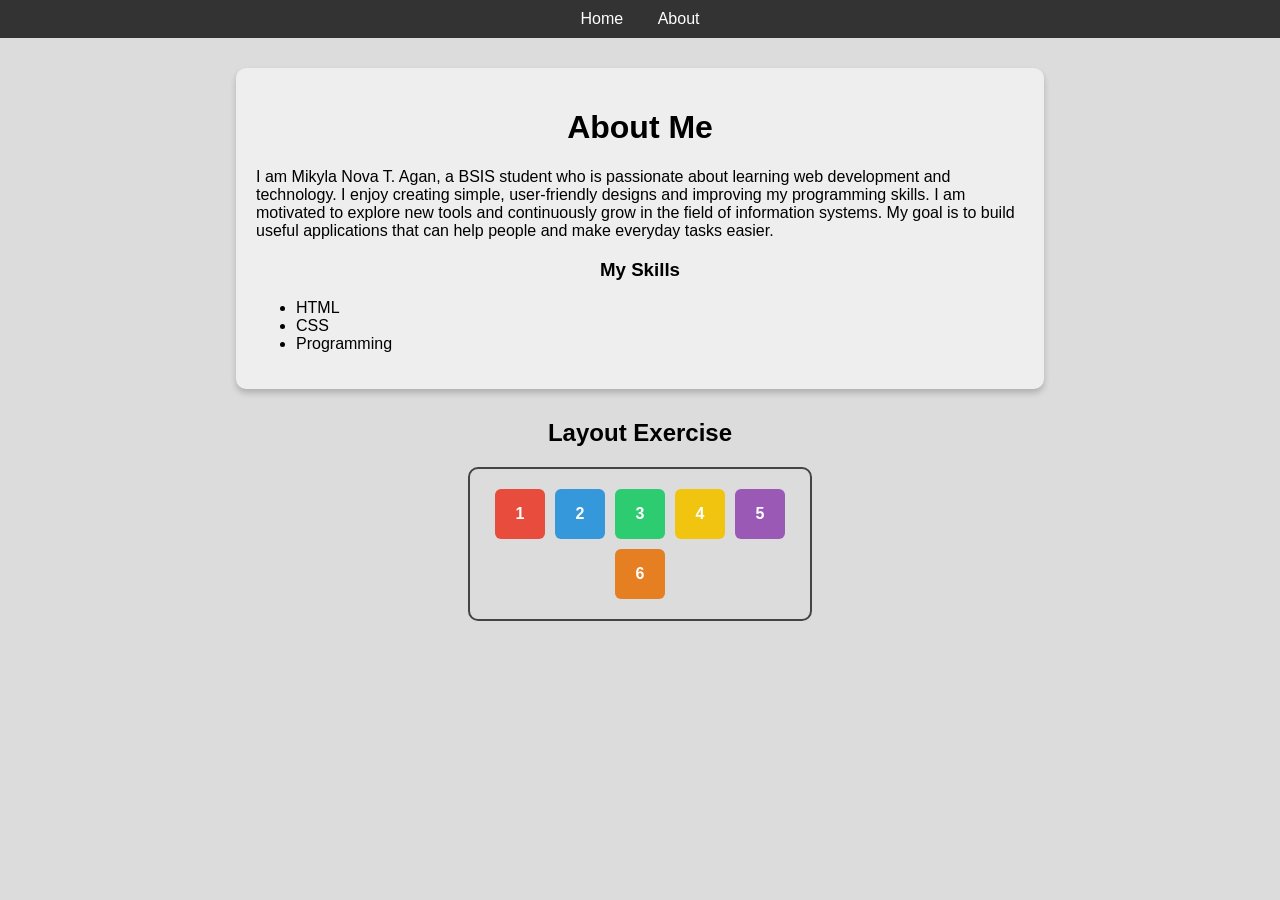
==== about.html @ ad65eb9b "Created about page" ====
<!DOCTYPE html>
<html lang="en">
<head>
    <meta charset="UTF-8">
    <title>About Me</title>
    <link rel="stylesheet" href="style.css">
</head>
<body>

<!-- Navigation Bar -->
<nav>
    <a href="index.html">Home</a>
    <a href="about.html">About</a>
</nav>

<!-- About Me Section -->
<div class="card">
    <h1>About Me</h1>
    <p>
       I am Mikyla Nova T. Agan, a BSIS student who is passionate about learning web development and technology. 
       I enjoy creating simple, user-friendly designs and improving my programming skills. 
       I am motivated to explore new tools and continuously grow in the field of information systems.
        My goal is to build useful applications that can help people and make everyday tasks easier.
    </p>

    <h3>My Skills</h3>
    <ul>
        <li>HTML</li>
        <li>CSS</li>
        <li>Programming</li>
    </ul>
</div>

<!-- Layout Exercise -->
<h2 class="layout-title">Layout Exercise</h2>

<div class="container">
    <div class="box box1">1</div>
    <div class="box box2">2</div>
    <div class="box box3">3</div>
    <div class="box box4">4</div>
    <div class="box box5">5</div>
    <div class="box box6">6</div>
</div>

</body>
</html>
---- style.css ----
/* GENERAL */
body {
    font-family: Arial, sans-serif;
    background-color: #dcdcdc; /* background color */
    margin: 0;
}

/* NAVBAR */
nav {
    background-color: #333;
    padding: 10px;
    text-align: center;
}

nav a {
    color: white;
    margin: 0 15px;
    text-decoration: none;
    font-size: 16px;
}

/* CARD DESIGN */
.card {
    background-color: #eee;
    width: 60%;
    margin: 30px auto;
    padding: 20px;
    border-radius: 10px; /* rounded corners */
    box-shadow: 0 4px 6px rgba(0,0,0,0.2); /* shadow */
}

/* TEXT */
h1, h3 {
    text-align: center;
}

/* LAYOUT TITLE */
.layout-title {
    text-align: center;
}

/* FLEX CONTAINER */
.container {
    width: 300px;
    margin: 20px auto;
    padding: 20px;
    border: 2px solid #444;
    border-radius: 10px;

    display: flex; /* FLEXBOX */
    flex-wrap: wrap;
    justify-content: center;
    gap: 10px; /* spacing */
}

/* BOX STYLE */
.box {
    width: 50px;
    height: 50px;
    color: white;
    font-weight: bold;

    display: flex;
    justify-content: center;
    align-items: center;

    border-radius: 6px;
}

/* COLORS */
.box1 { background-color: #e74c3c; }
.box2 { background-color: #3498db; }
.box3 { background-color: #2ecc71; }
.box4 { background-color: #f1c40f; }
.box5 { background-color: #9b59b6; }
.box6 { background-color: #e67e22; }

/* HOVER EFFECT */
.box:hover {
    transform: scale(1.1);
}
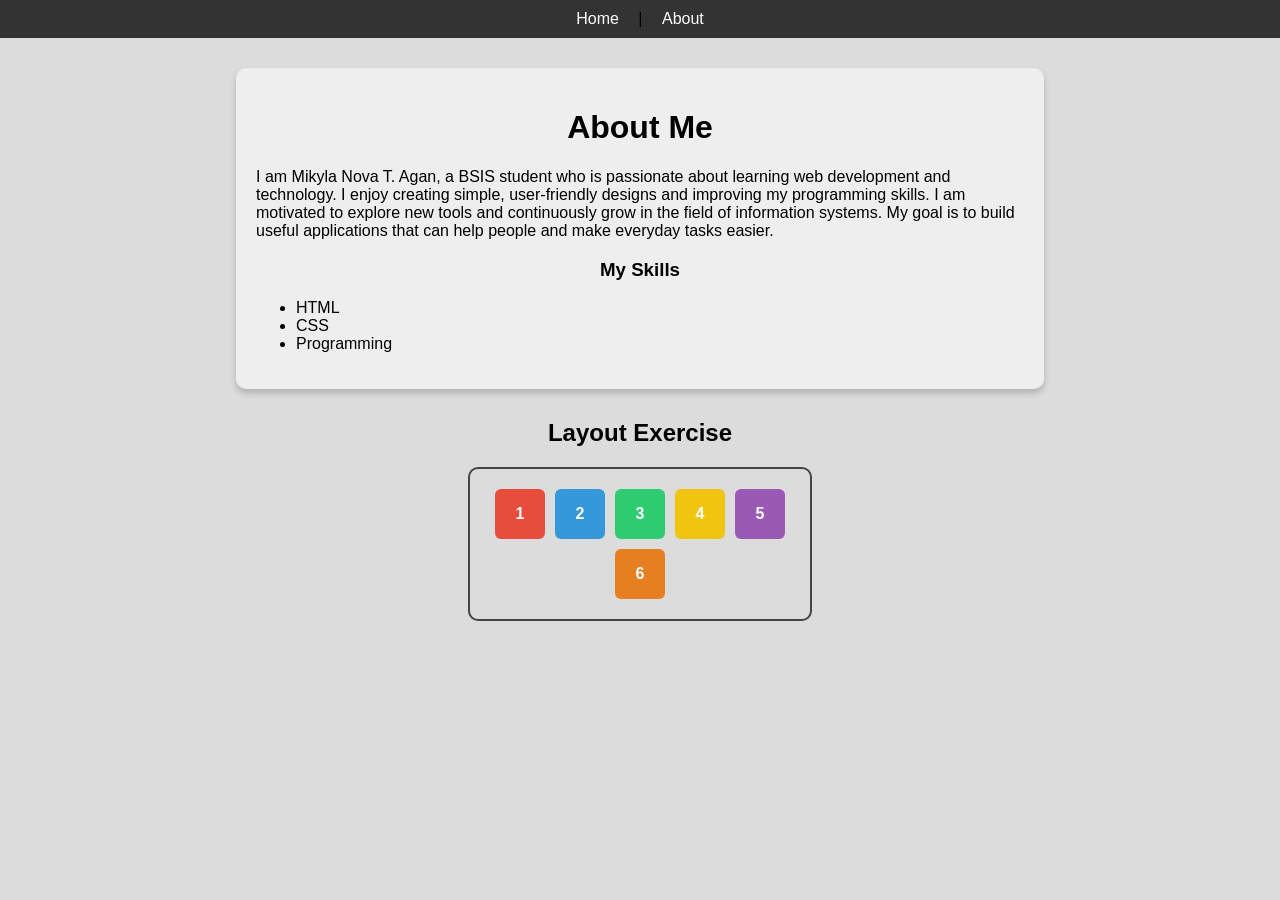
==== commit 97645e00: "Added navigation and CSS" ====
--- a/about.html
+++ b/about.html
@@ -7,10 +7,8 @@
 </head>
 <body>
 
-<!-- Navigation Bar -->
 <nav>
-    <a href="index.html">Home</a>
-    <a href="about.html">About</a>
+    <a href="index.html">Home</a> | <a href="about.html">About</a>
 </nav>
 
 <!-- About Me Section -->
